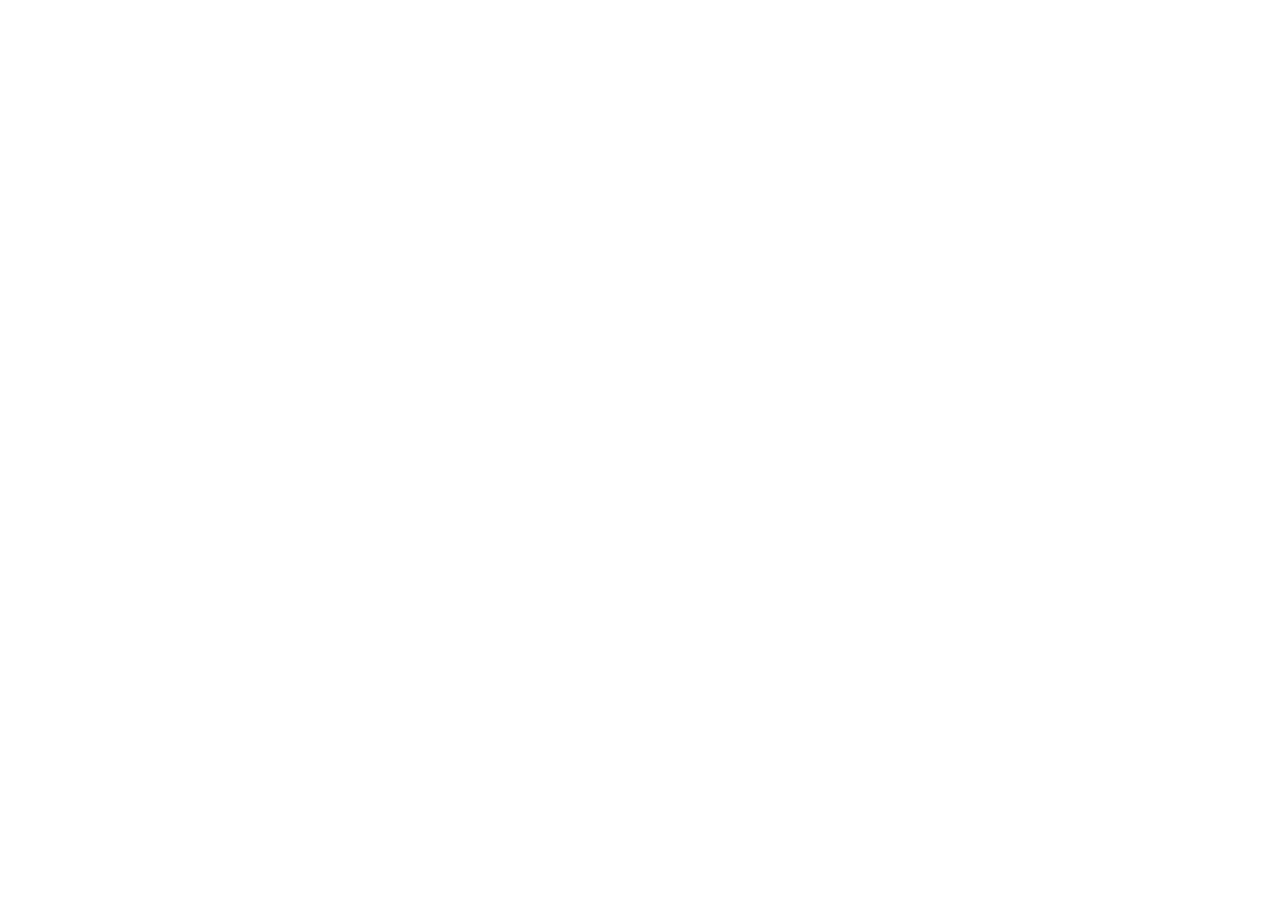
==== public/admin/index.html @ 3bce6533 "pre auth and admin auth's" ====
<!DOCTYPE html>
<html lang="en">
<head>
    <meta charset="UTF-8">
    <meta name="viewport" content="width=device-width, initial-scale=1.0">
    <title>Admin Page</title>
</head>
<body>
    
    <script src="/scripts/admin-page.js"></script>
</body>
</html>
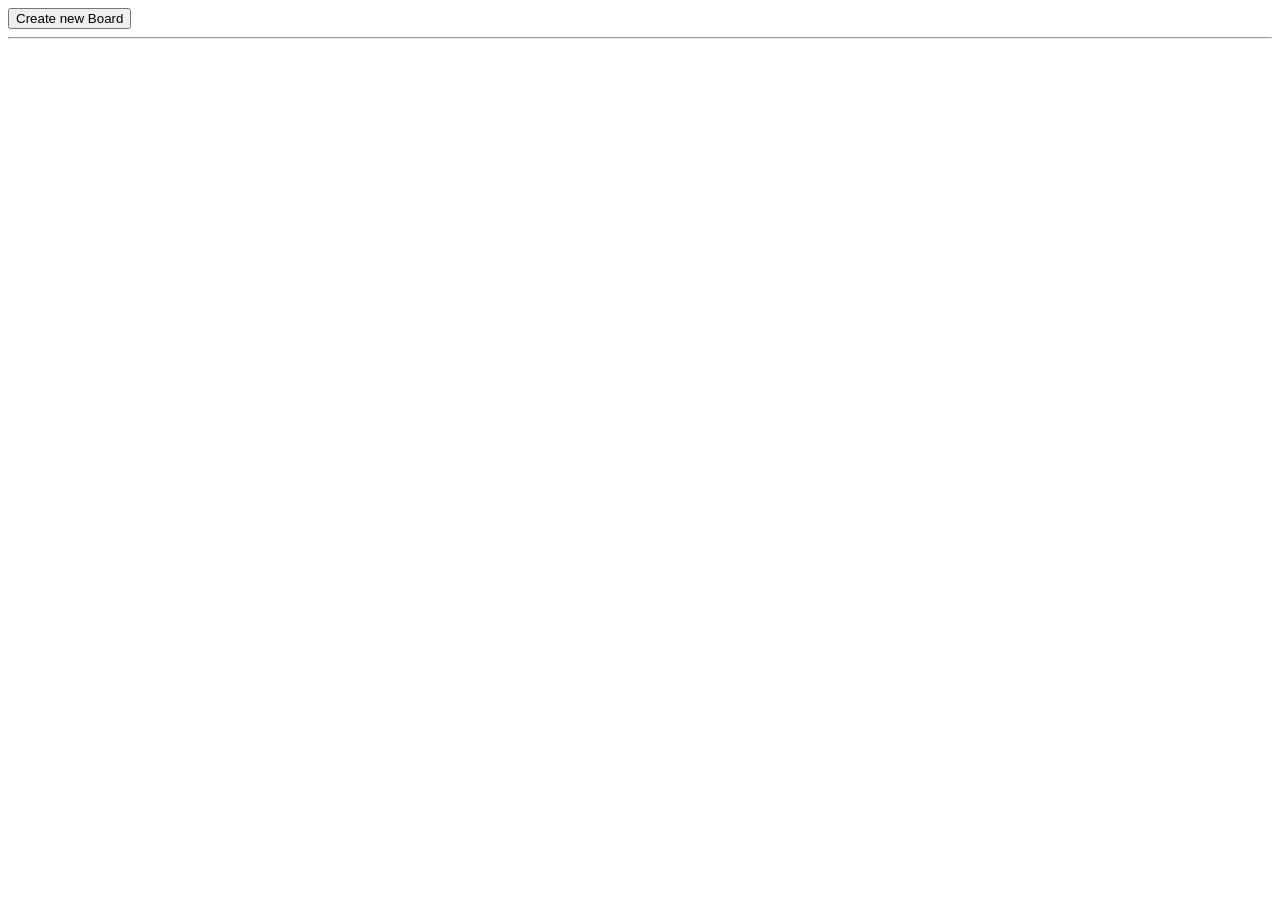
==== commit 81235116: "front-end and preparing for post-board api clal" ====
--- a/public/admin/index.html
+++ b/public/admin/index.html
@@ -4,9 +4,30 @@
     <meta charset="UTF-8">
     <meta name="viewport" content="width=device-width, initial-scale=1.0">
     <title>Admin Page</title>
+    <link href="/stylesheet.css" rel="stylesheet">
 </head>
 <body>
+    <div class="wing" style="left: 0;">
+        <button onclick="openSection('create-board')">Create new Board</button>
+        <hr>
+    </div>
     
-    <script src="/scripts/admin-page.js"></script>
+
+    <div id="left-wing" class="wing" style="right: 0;">
+        <div id="create-board" style="display: none;">
+            <span>Name</span> <input placeholder="Example" id="board-name"><br>
+            <span>Path</span> <input pattern="/[a-b0-9]+" placeholder="/example" id="board-path"><br>
+            <span>Rules <span style="font-size: 0.7rem;">(mark down)</span></span><br>
+            <textarea style="height: 5rem; width: 90%;" id="board-rules"></textarea><br>
+            <br>
+            <button onclick="createBoard();">Submit</button><br>
+            <span class="error-msg" id="board-err"></span>
+        </div>
+    </div>
+
 </body>
+
+
+<script src="/scripts/admin-page-jwt.js"></script>
+<script src="/scripts/admin-page.js"></script>
 </html>
